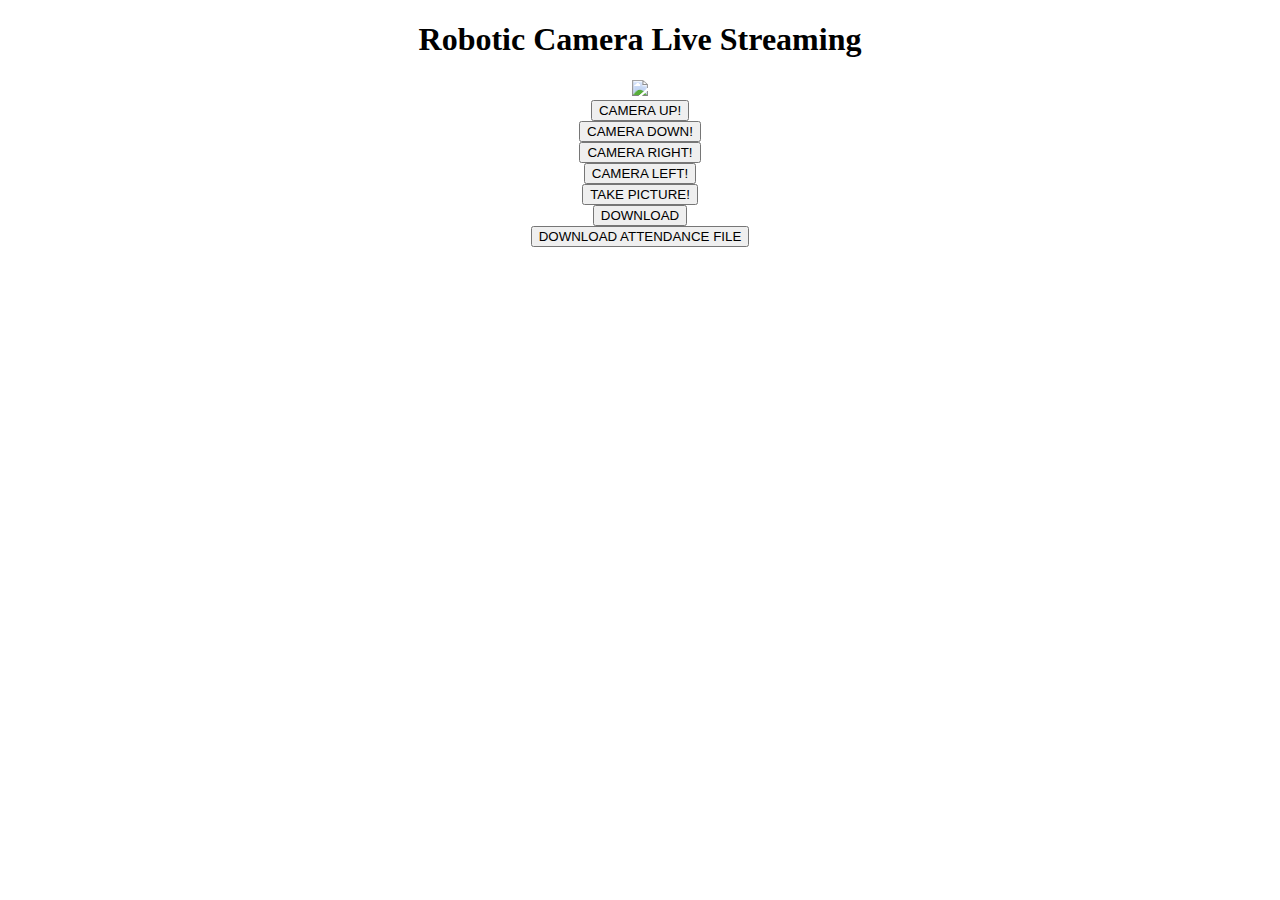
==== templates/index.html @ 9fde83b9 "Upload files" ====
<!doctype html>
<html lang="en">
<head>


    <!-- Required meta tags -->
    <meta charset="utf-8">
    <meta name="viewport" content="width=device-width, initial-scale=1, shrink-to-fit=no">

    <!-- Bootstrap CSS
    <link rel="stylesheet" href="https://stackpath.bootstrapcdn.com/bootstrap/4.1.3/css/bootstrap.min.css"
          integrity="sha384-MCw98/SFnGE8fJT3GXwEOngsV7Zt27NXFoaoApmYm81iuXoPkFOJwJ8ERdknLPMO" crossorigin="anonymous">-->

     <title>Live Streaming Demonstration</title>
</head>
<body>
<div class="container" align="center">
  <div class="col-lg-8  offset-lg-2">
    <h1 class="mt-5" >Robotic Camera Live Streaming </h1>
    <img src="{{ url_for('video_feed') }}" width="100%">
  </div>


    <div class="column">
        <form  action="buttonUP">
          <button id="buttonUP" type="UP"  value="Do something"> CAMERA UP! </button>
             </form>
            <form  action="buttonDOWN">
                <button id="buttonDOWN" type="DOWN"  value="Do Something"> CAMERA DOWN! </button>
             </form>
            <form action="buttonRIGHT">
                <button id="buttonRIGHT" type="RIGHT"  value="Do Something">CAMERA RIGHT!</button>
             </form>
            <form  action="buttonLEFT">
                <button id="buttonLEFT" type="LEFT"  value="Do Something">CAMERA LEFT!</button>
             </form>
             <form action="TakePicture">
                <button type="button"  value="Do Something">TAKE PICTURE!</button>
             </form>
            <form action="DownloadFile">
                <button type="download"  value="Do Something">DOWNLOAD</button>
             </form>
            <div class="container" >
        <a href="/return-file/" target="blank"><button class="btn btn-default">DOWNLOAD ATTENDANCE FILE</button> </a>
    </div>
       
    </div>
</div>
</body>
</html>
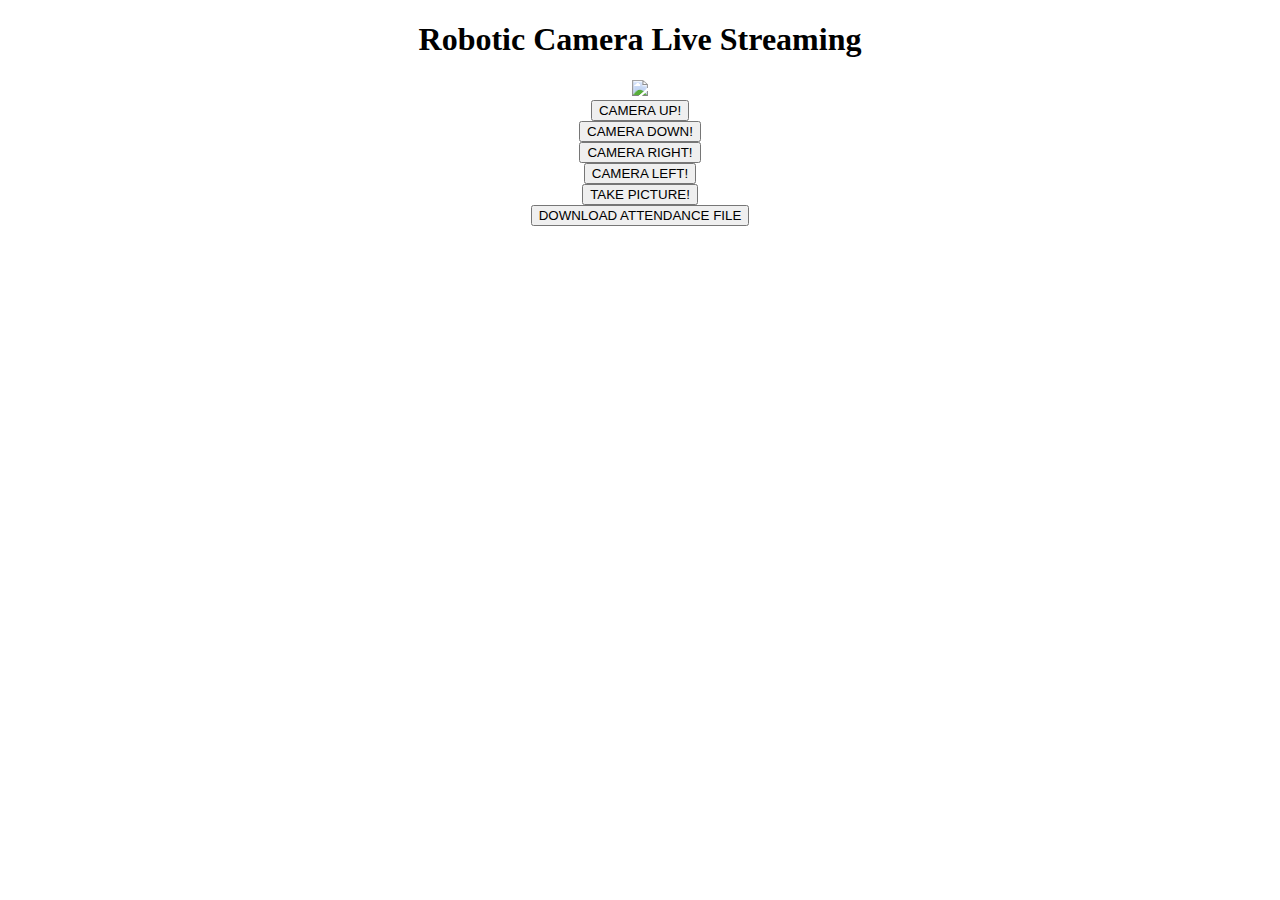
==== commit 38cc5b03: "code changes" ====
--- a/templates/index.html
+++ b/templates/index.html
@@ -19,7 +19,7 @@
 <div class="container" align="center">
   <div class="col-lg-8  offset-lg-2">
     <h1 class="mt-5" >Robotic Camera Live Streaming </h1>
-    <img src="{{ url_for('video_feed') }}" width="100%">
+    <img src="{{ url_for('video_feed') }}" width="60%">
   </div>
 
 
@@ -39,9 +39,6 @@
              <form action="TakePicture">
                 <button type="button"  value="Do Something">TAKE PICTURE!</button>
              </form>
-            <form action="DownloadFile">
-                <button type="download"  value="Do Something">DOWNLOAD</button>
-             </form>
             <div class="container" >
         <a href="/return-file/" target="blank"><button class="btn btn-default">DOWNLOAD ATTENDANCE FILE</button> </a>
     </div>
